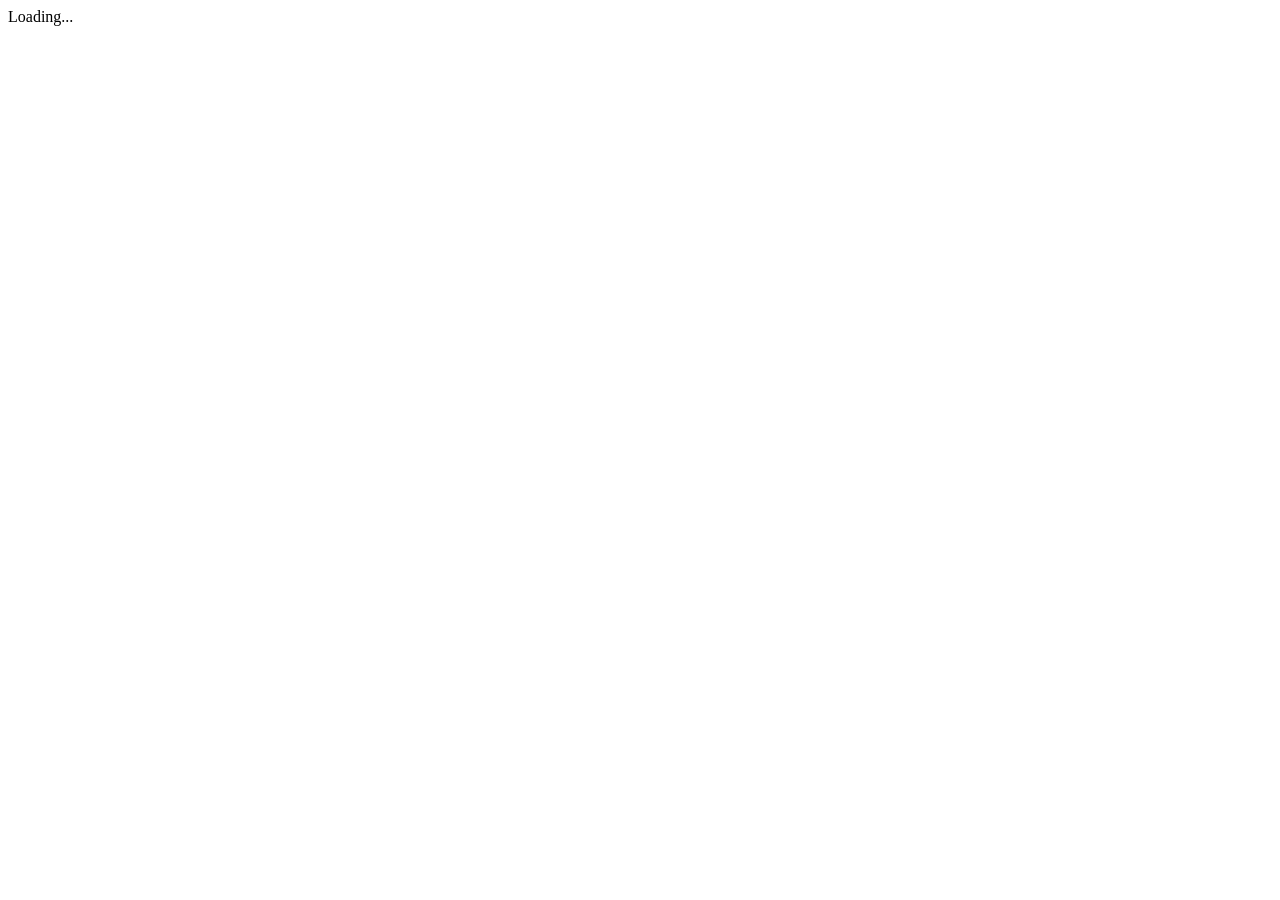
==== resources/public/index.html @ 106c154a "Initial." ====
<!DOCTYPE html>
<html lang="en">
  <head>
    <meta charset="utf-8">
    <meta name="viewport" content="width=device-width, initial-scale=1, shrink-to-fit=no">
    <meta name="description" content="">
    <meta name="author" content="">
    <title>Example</title>
  </head>

  <body>
    <div id="app">Loading...</div>
    <script src="js/client.js"></script>
    <script>
      window.onload = function () {
        cap.core.run();
      }
    </script>
  </body>
</html>
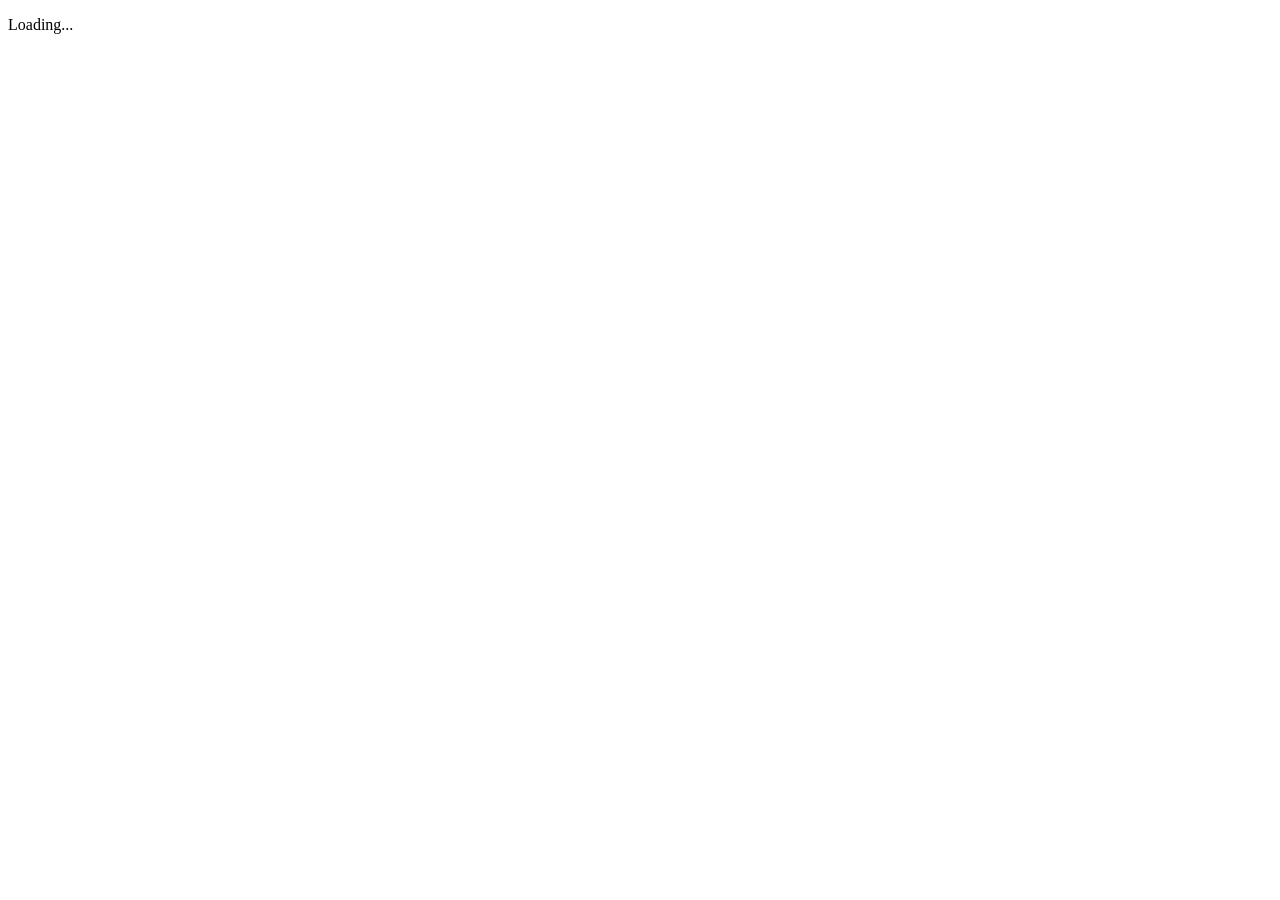
==== commit 109b2e2e: "Stuff." ====
--- a/resources/public/index.html
+++ b/resources/public/index.html
@@ -9,7 +9,9 @@
   </head>
 
   <body>
-    <div id="app">Loading...</div>
+    <div id="app">
+      <p>Loading...</p>
+    </div>
     <script src="js/client.js"></script>
     <script>
       window.onload = function () {
